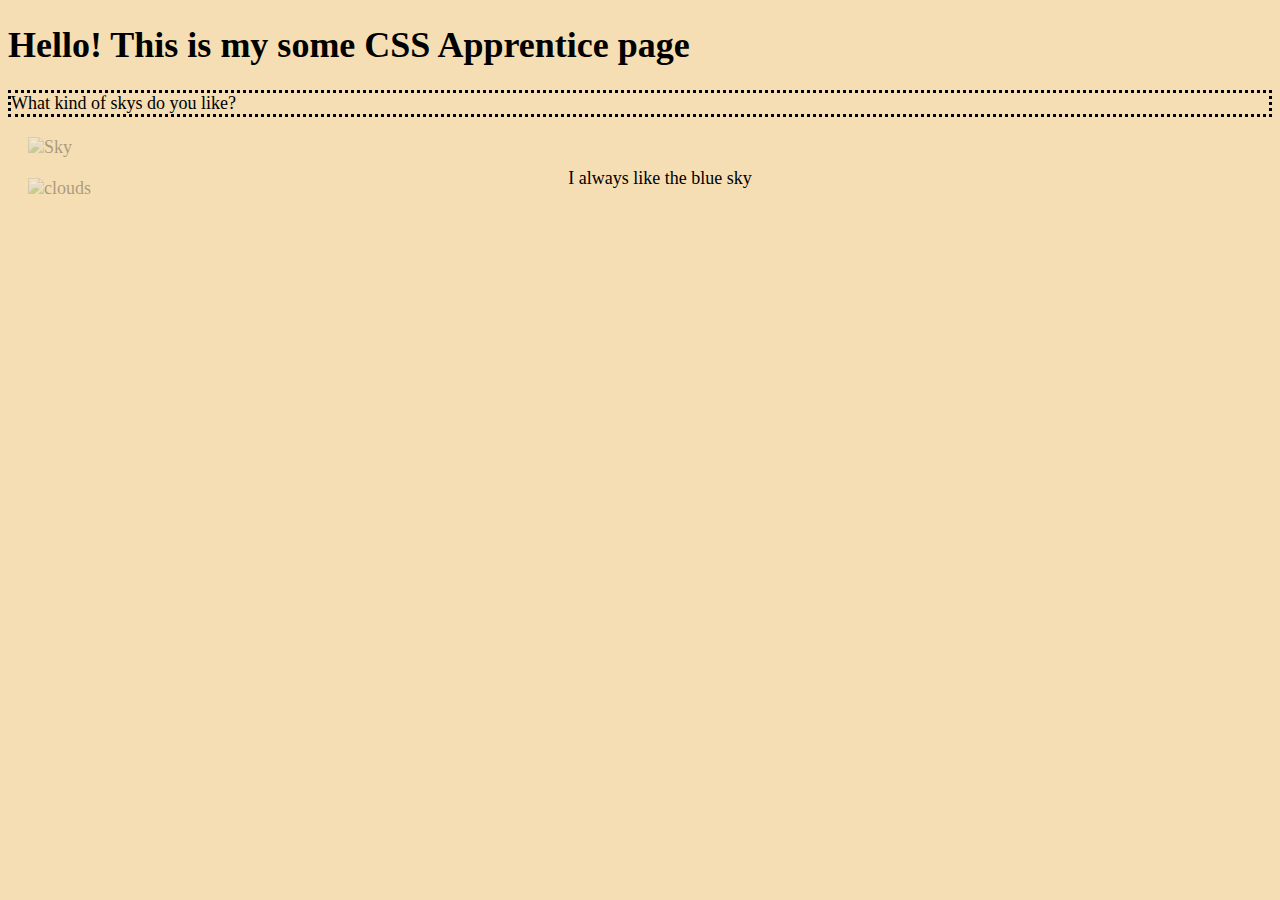
==== someCss.html @ e836a8d0 "Add files via upload" ====
<!DOCTYPE html>
	<head>
		<title>Cici's some CSS page</title>
	</head>
	<style>
	.container {
		position:relative;
		color:white:
		}
		
	.center {
		position:absolute;
		top:50%;
		width:100%;
		text-align:center;
		font-size:18px;
		}
		
	img{
		width:100%;
		height:auto;
		opacity:0.3;
		}
		
		div{
		float;left;
		margin:20px 20px 20px 20px;}
		
	p{
		border-style:dotted;
		}
	</style>
	</head>
	
	<body style="background-color:wheat;font-size:18px">
		<h1>Hello! This is my some CSS Apprentice page</h1>
		
		<p class="dotted">What kind of skys do you like?</p>
		
		<div class="container">
 			 <img src="https://images.unsplash.com/photo-1536532184021-da5392b55da1?ixid=MXwxMjA3fDB8MHxzZWFyY2h8MXx8Ymx1ZSUyMHNreXxlbnwwfHwwfA%3D%3D&ixlib=rb-1.2.1&w=1000&q=80" alt="Sky" style="width:100%;">
  			<div class="center">I always like the blue sky</div>
		</div>
		
		<div>
			<img src="https://www.itprotoday.com/sites/itprotoday.com/files/styles/article_featured_retina/public/Screen%20Shot%202018-04-17%20at%202.23.33%20PM.png?itok=3clCFULG" alt="clouds" style="width:45%;" >
		</div>
	</body>
</html>
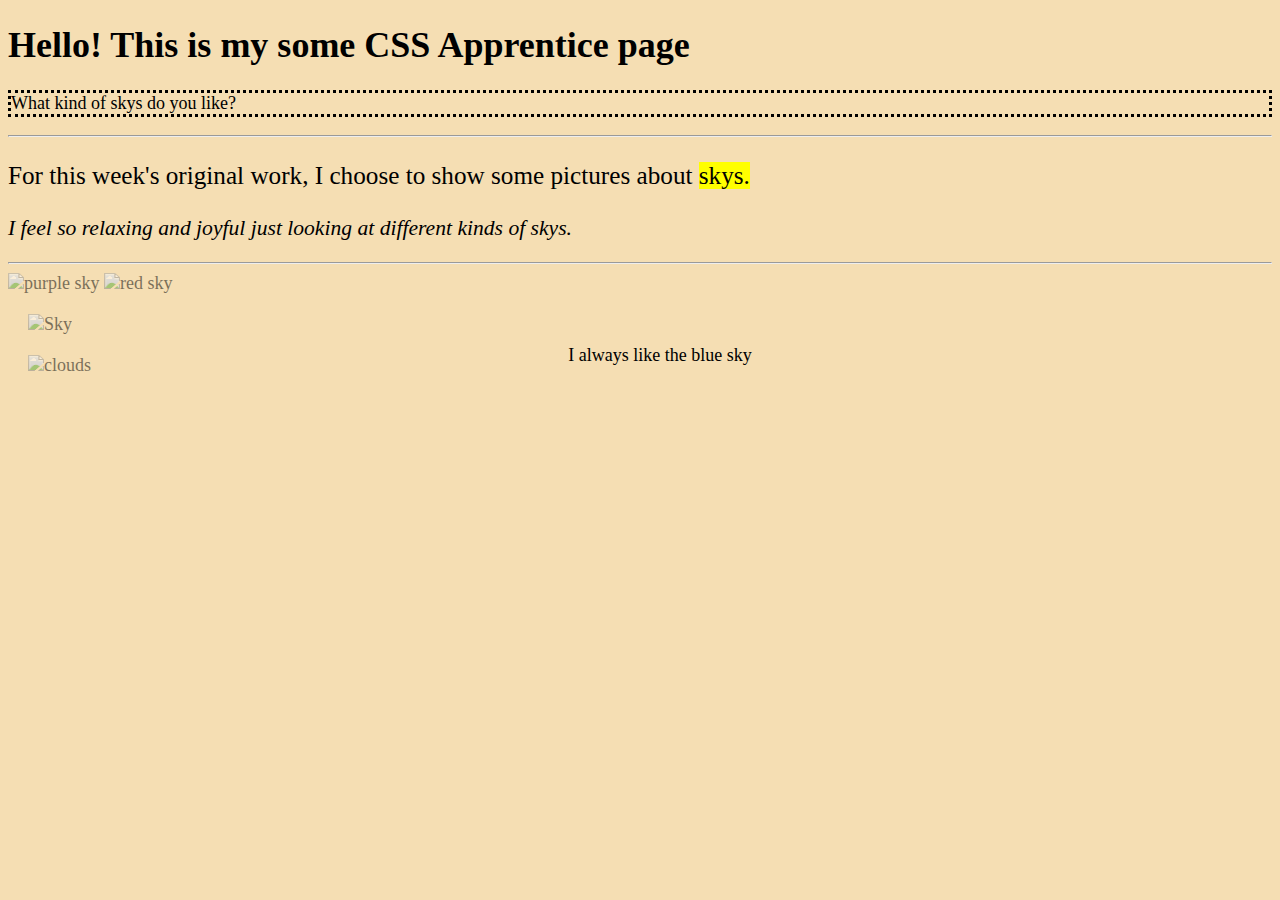
==== commit a2f96a47: "Update someCss.html" ====
--- a/someCss.html
+++ b/someCss.html
@@ -19,23 +19,27 @@
 	img{
 		width:100%;
 		height:auto;
-		opacity:0.3;
+		opacity:0.5;
 		}
 		
 		div{
 		float;left;
 		margin:20px 20px 20px 20px;}
 		
-	p{
-		border-style:dotted;
-		}
+
 	</style>
 	</head>
 	
 	<body style="background-color:wheat;font-size:18px">
 		<h1>Hello! This is my some CSS Apprentice page</h1>
 		
-		<p class="dotted">What kind of skys do you like?</p>
+		<p style="border-style:dotted;">What kind of skys do you like?</p><hr>
+		
+		<p style="font-size:140%;">For this week's original work, I choose to show some pictures about <mark>skys. </mark></p>
+		<p style="font-size:120%;"><i>I feel so relaxing and joyful just looking at different kinds of skys.</i></p><hr>
+		
+		<img src="https://www.adorama.com/alc/wp-content/uploads/2017/11/shutterstock_114802408-1024x683.jpg" alt="purple sky" style="width:50px;height:50px;">
+		<img src="https://images.unsplash.com/photo-1529035669594-2eb2080f1585?ixid=MnwxMjA3fDB8MHxzZWFyY2h8MXx8Y29sb3JmdWwlMjBza3l8ZW58MHx8MHx8&ixlib=rb-1.2.1&w=1000&q=80" alt="red sky" style="width:50px;height:50px;">
 		
 		<div class="container">
  			 <img src="https://images.unsplash.com/photo-1536532184021-da5392b55da1?ixid=MXwxMjA3fDB8MHxzZWFyY2h8MXx8Ymx1ZSUyMHNreXxlbnwwfHwwfA%3D%3D&ixlib=rb-1.2.1&w=1000&q=80" alt="Sky" style="width:100%;">
@@ -46,4 +50,4 @@
 			<img src="https://www.itprotoday.com/sites/itprotoday.com/files/styles/article_featured_retina/public/Screen%20Shot%202018-04-17%20at%202.23.33%20PM.png?itok=3clCFULG" alt="clouds" style="width:45%;" >
 		</div>
 	</body>
-</html>+</html>
